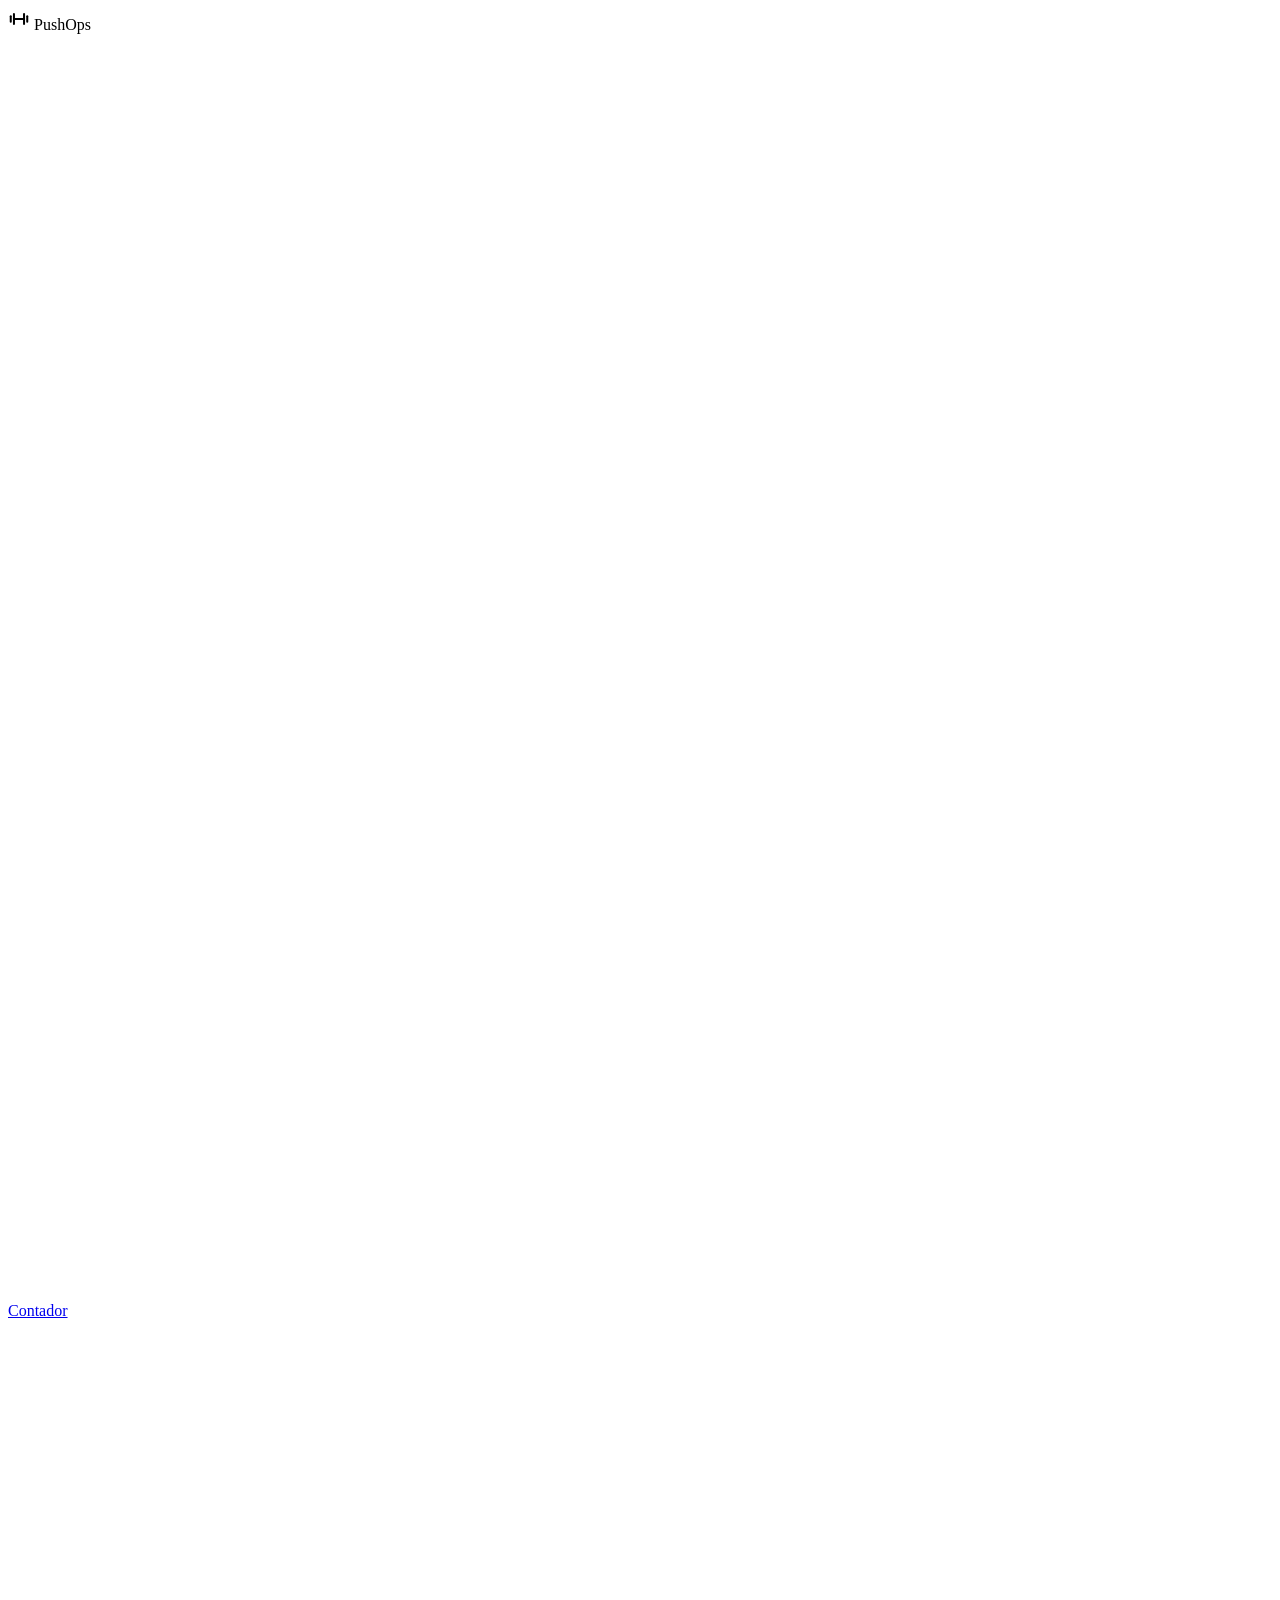
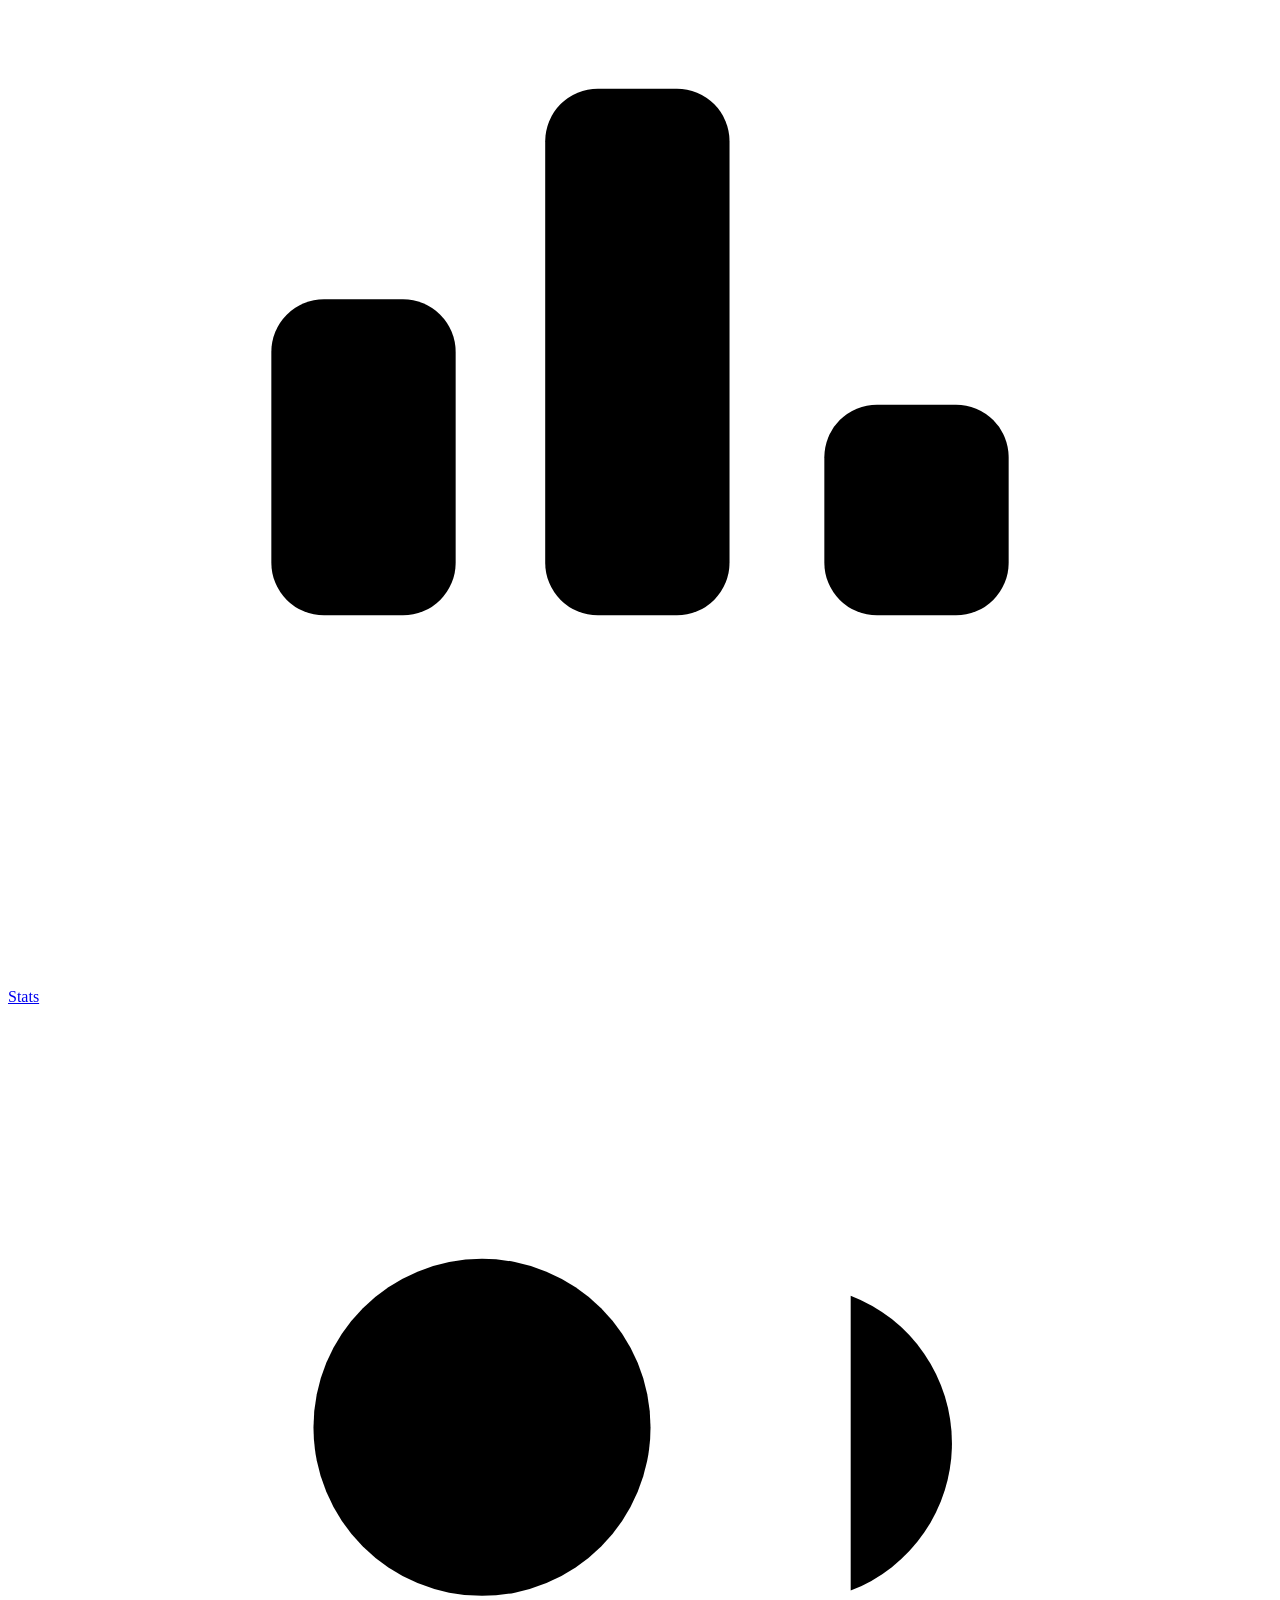
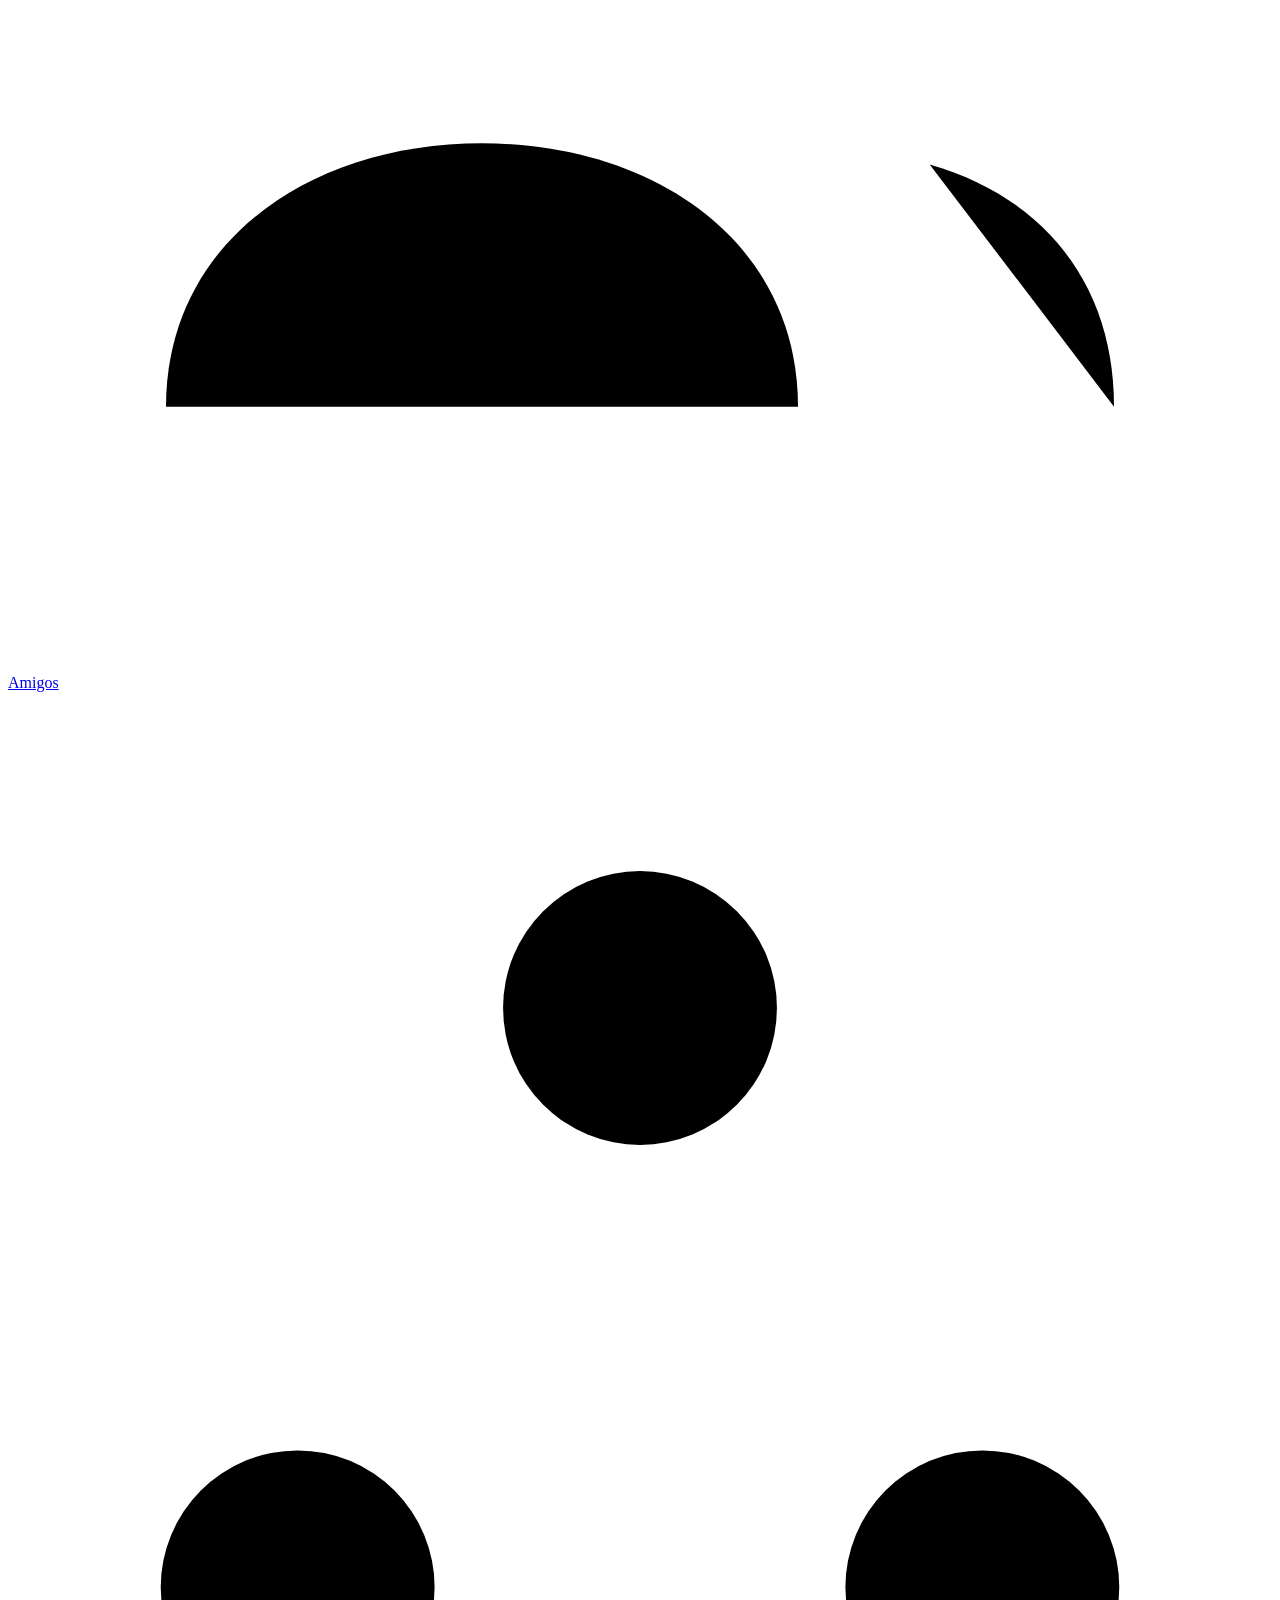
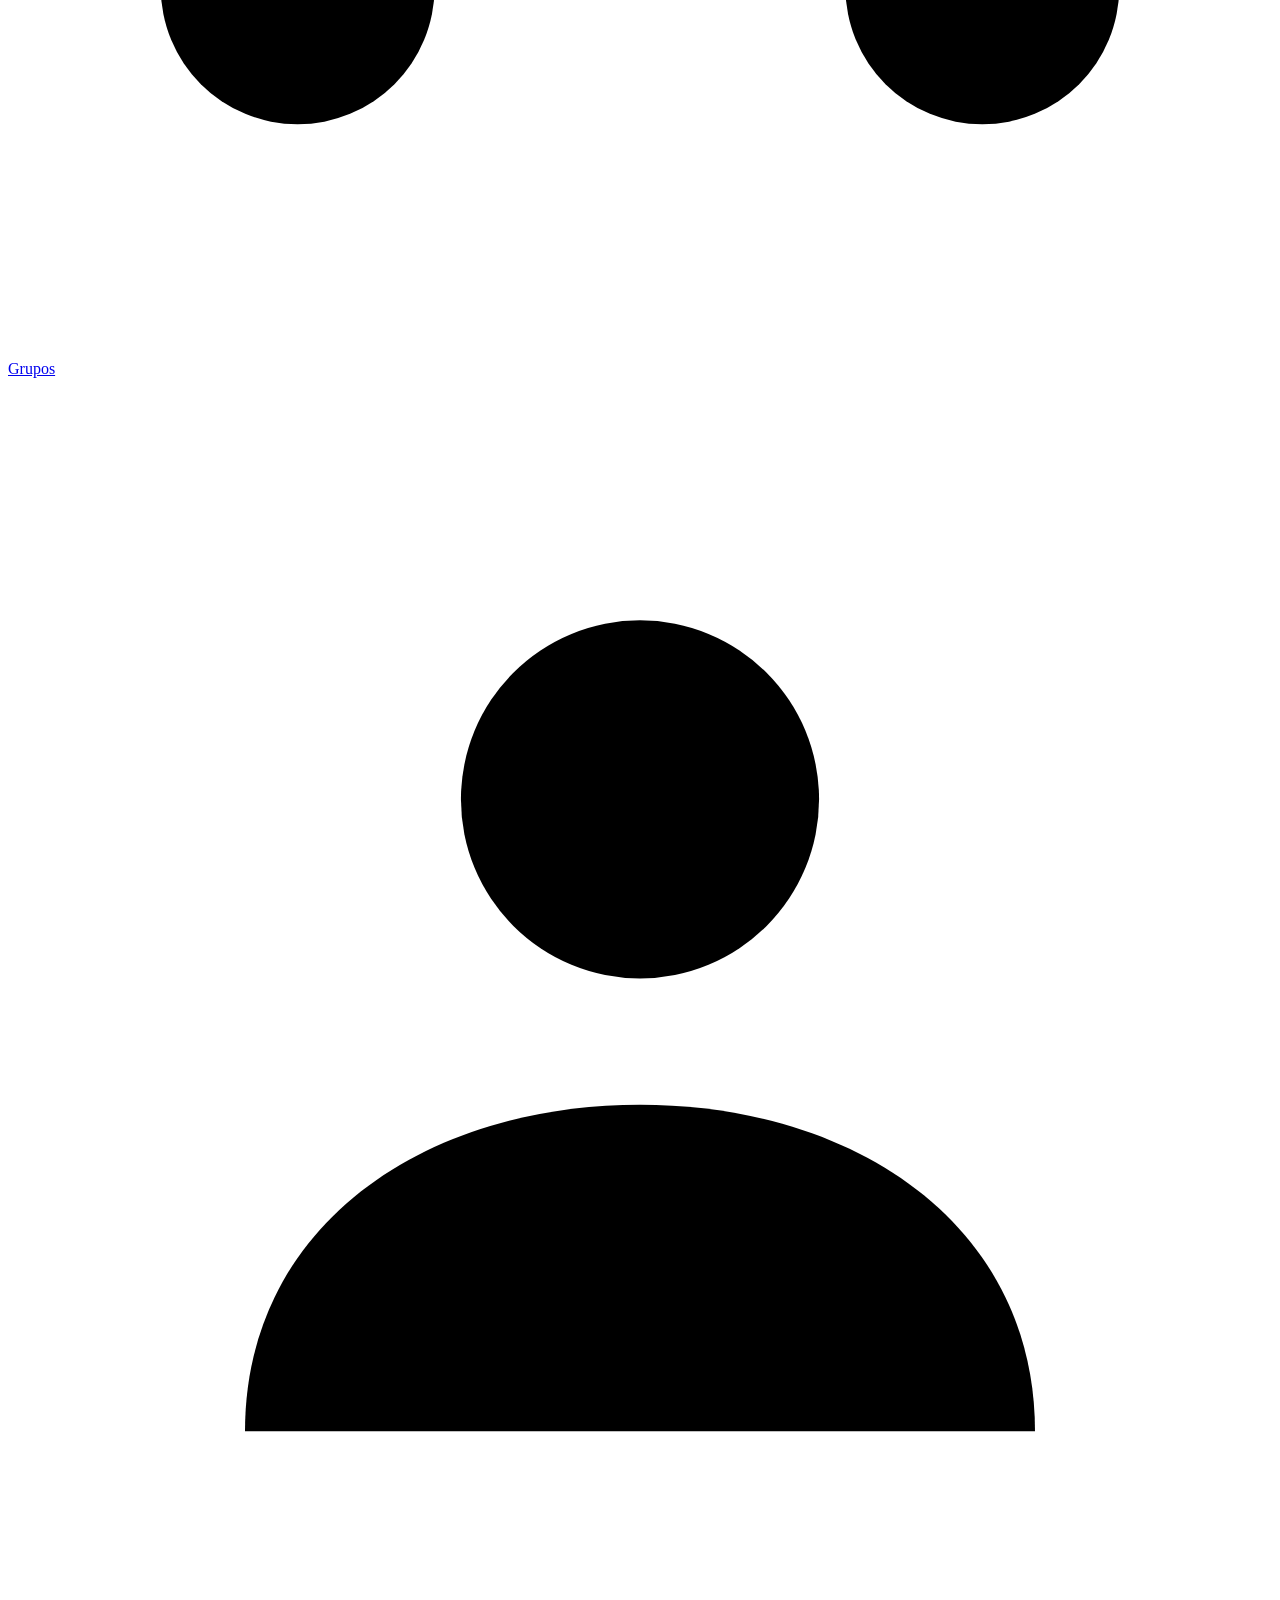
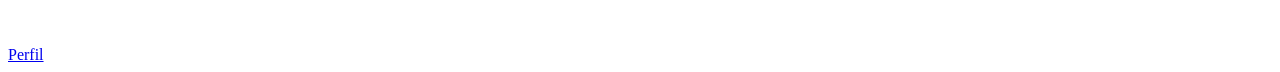
==== web/index.html @ f1cfe890 "PushOps v1: contador de flexiones con cámara para Telegram Mini Apps Telegram Mini App que cuenta fl" ====
<!DOCTYPE html>
<html lang="es">
<head>
<meta charset="utf-8">
<meta name="viewport" content="width=device-width, initial-scale=1, maximum-scale=1, viewport-fit=cover, user-scalable=no">
<meta name="theme-color" content="#0e1116">
<meta name="description" content="PushOps — cuenta tus flexiones con la cámara y compite con tus amigos.">
<title>PushOps</title>

<script src="https://telegram.org/js/telegram-web-app.js"></script>

<link rel="stylesheet" href="/css/base.css">
<link rel="stylesheet" href="/css/theme.css">
<link rel="stylesheet" href="/css/layout.css">
<link rel="stylesheet" href="/css/components.css">
<link rel="stylesheet" href="/css/views.css">
</head>
<body>

<div id="app" class="app">
  <header id="topbar" class="topbar">
    <div class="topbar__brand">
      <span class="topbar__logo" aria-hidden="true">
        <svg viewBox="0 0 24 24" width="22" height="22" fill="none" stroke="currentColor" stroke-width="2.2" stroke-linecap="round" stroke-linejoin="round">
          <path d="M6.5 6.5v11"/><path d="M17.5 6.5v11"/><path d="M3 9v6"/><path d="M21 9v6"/><path d="M6.5 12h11"/>
        </svg>
      </span>
      <span class="topbar__title">PushOps</span>
    </div>
    <div class="topbar__nick" id="topbar-nick" hidden></div>
  </header>

  <main id="view" class="view" role="main"></main>

  <nav id="tabbar" class="tabbar" aria-label="Navegación principal">
    <a class="tabbar__item" href="#/counter" data-tab="counter">
      <svg viewBox="0 0 24 24" aria-hidden="true"><path d="M4 20v-6M10 20V9M16 20v-9M22 20V5"/></svg>
      <span>Contador</span>
    </a>
    <a class="tabbar__item" href="#/stats" data-tab="stats">
      <svg viewBox="0 0 24 24" aria-hidden="true"><path d="M3 20h18"/><rect x="5" y="11" width="3.5" height="6" rx="1"/><rect x="10.2" y="7" width="3.5" height="10" rx="1"/><rect x="15.5" y="13" width="3.5" height="4" rx="1"/></svg>
      <span>Stats</span>
    </a>
    <a class="tabbar__item" href="#/friends" data-tab="friends">
      <svg viewBox="0 0 24 24" aria-hidden="true"><circle cx="9" cy="8" r="3.2"/><path d="M3 19c0-3.1 2.7-5 6-5s6 1.9 6 5"/><path d="M16 5.5a3 3 0 0 1 0 5.6"/><path d="M17.5 14.4c2.1.6 3.5 2.2 3.5 4.6"/></svg>
      <span>Amigos</span>
    </a>
    <a class="tabbar__item" href="#/groups" data-tab="groups">
      <svg viewBox="0 0 24 24" aria-hidden="true"><circle cx="12" cy="6" r="2.6"/><circle cx="5.5" cy="17" r="2.6"/><circle cx="18.5" cy="17" r="2.6"/><path d="M10.3 8 6.9 14.6M13.7 8l3.4 6.6M8.1 17h7.8"/></svg>
      <span>Grupos</span>
    </a>
    <a class="tabbar__item" href="#/profile" data-tab="profile">
      <svg viewBox="0 0 24 24" aria-hidden="true"><circle cx="12" cy="8" r="3.4"/><path d="M4.5 20c0-3.9 3.4-6.2 7.5-6.2s7.5 2.3 7.5 6.2"/></svg>
      <span>Perfil</span>
    </a>
  </nav>
</div>

<div id="toasts" class="toasts" aria-live="polite"></div>
<div id="modal-root"></div>

<script type="module" src="/js/main.js"></script>
</body>
</html>
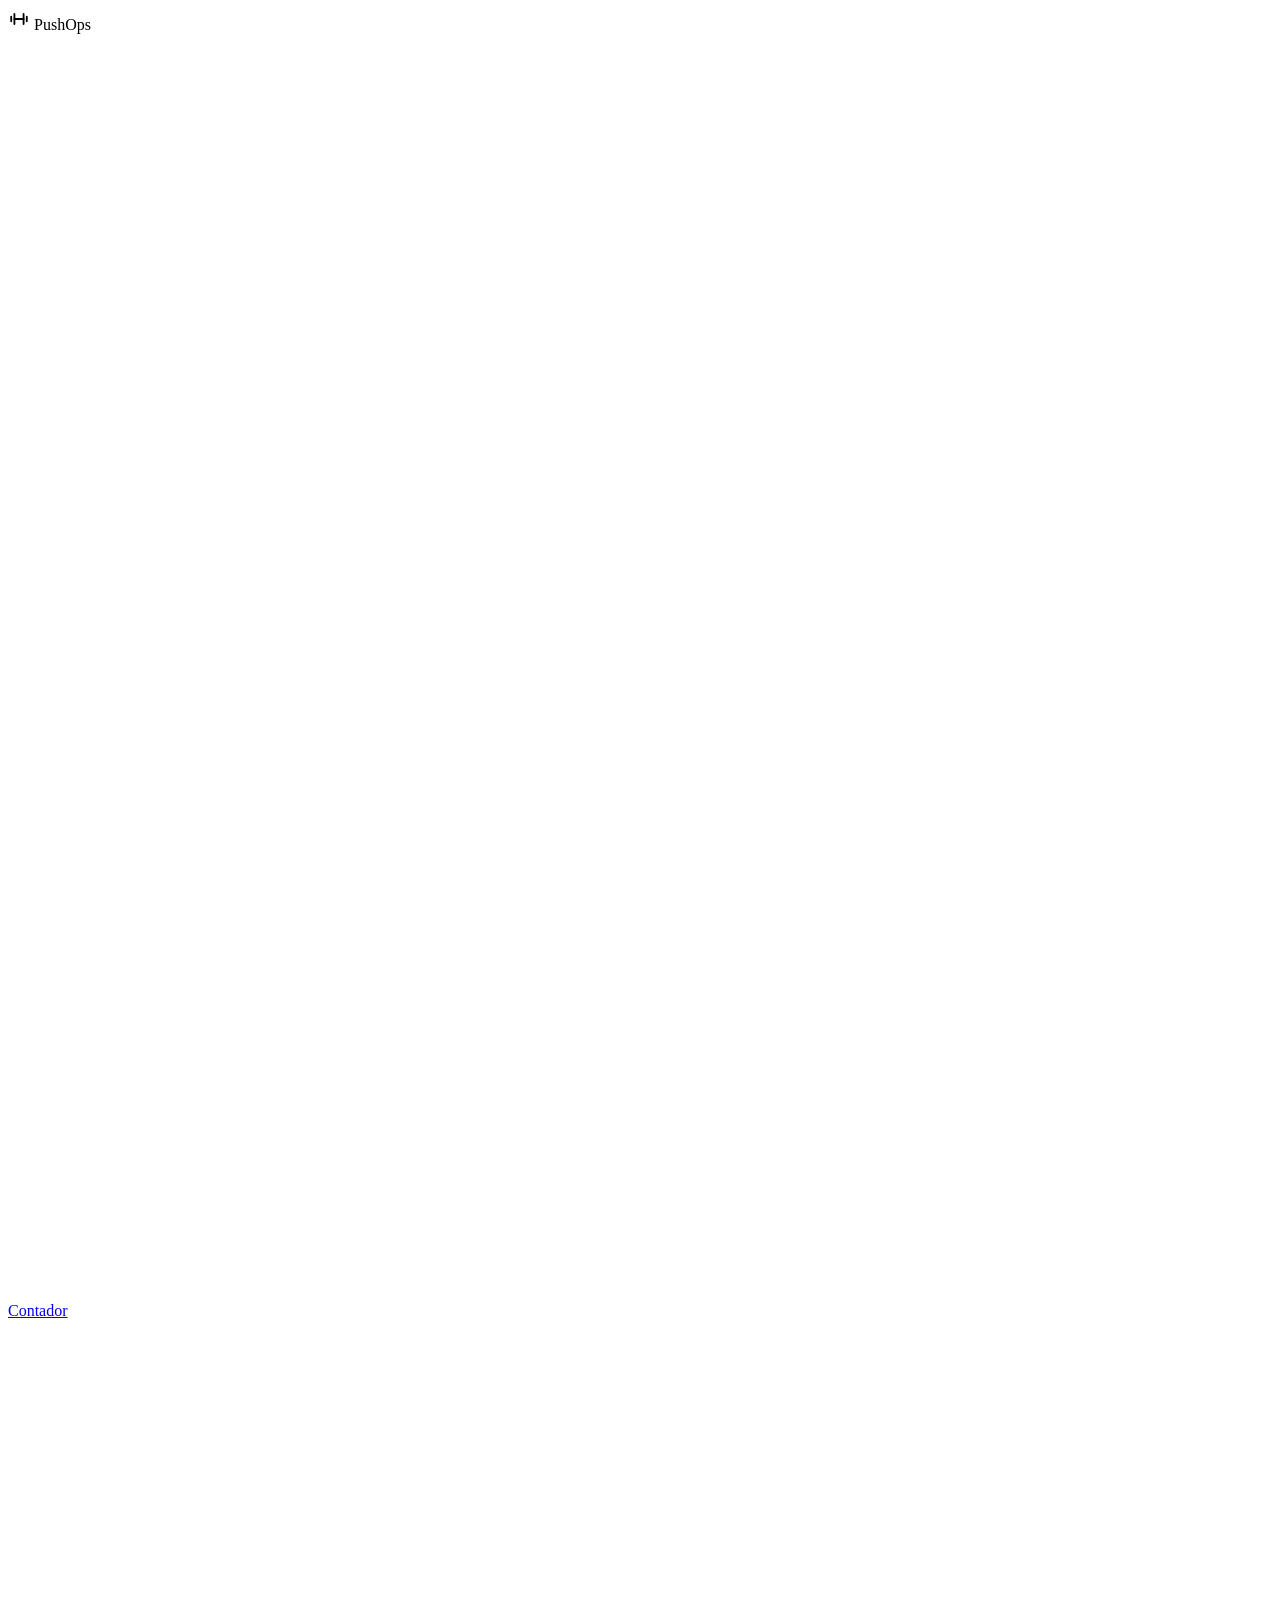
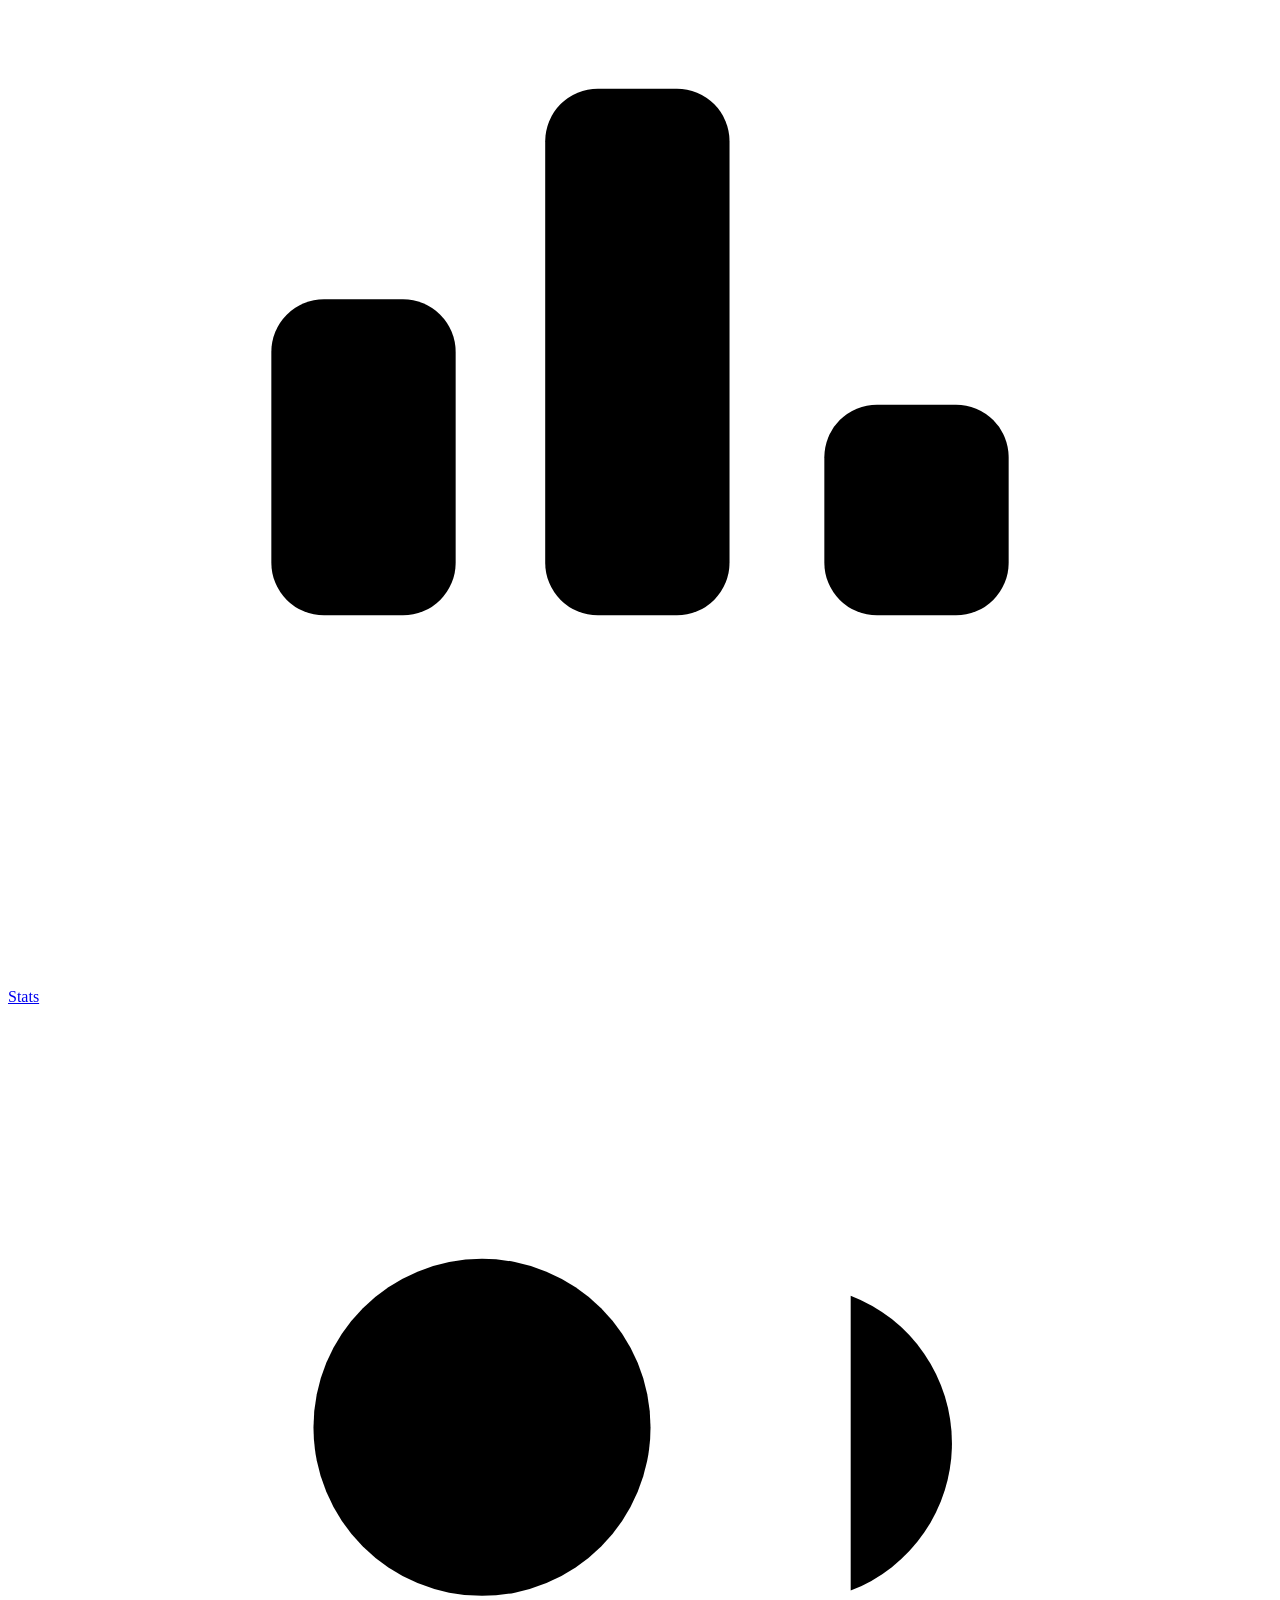
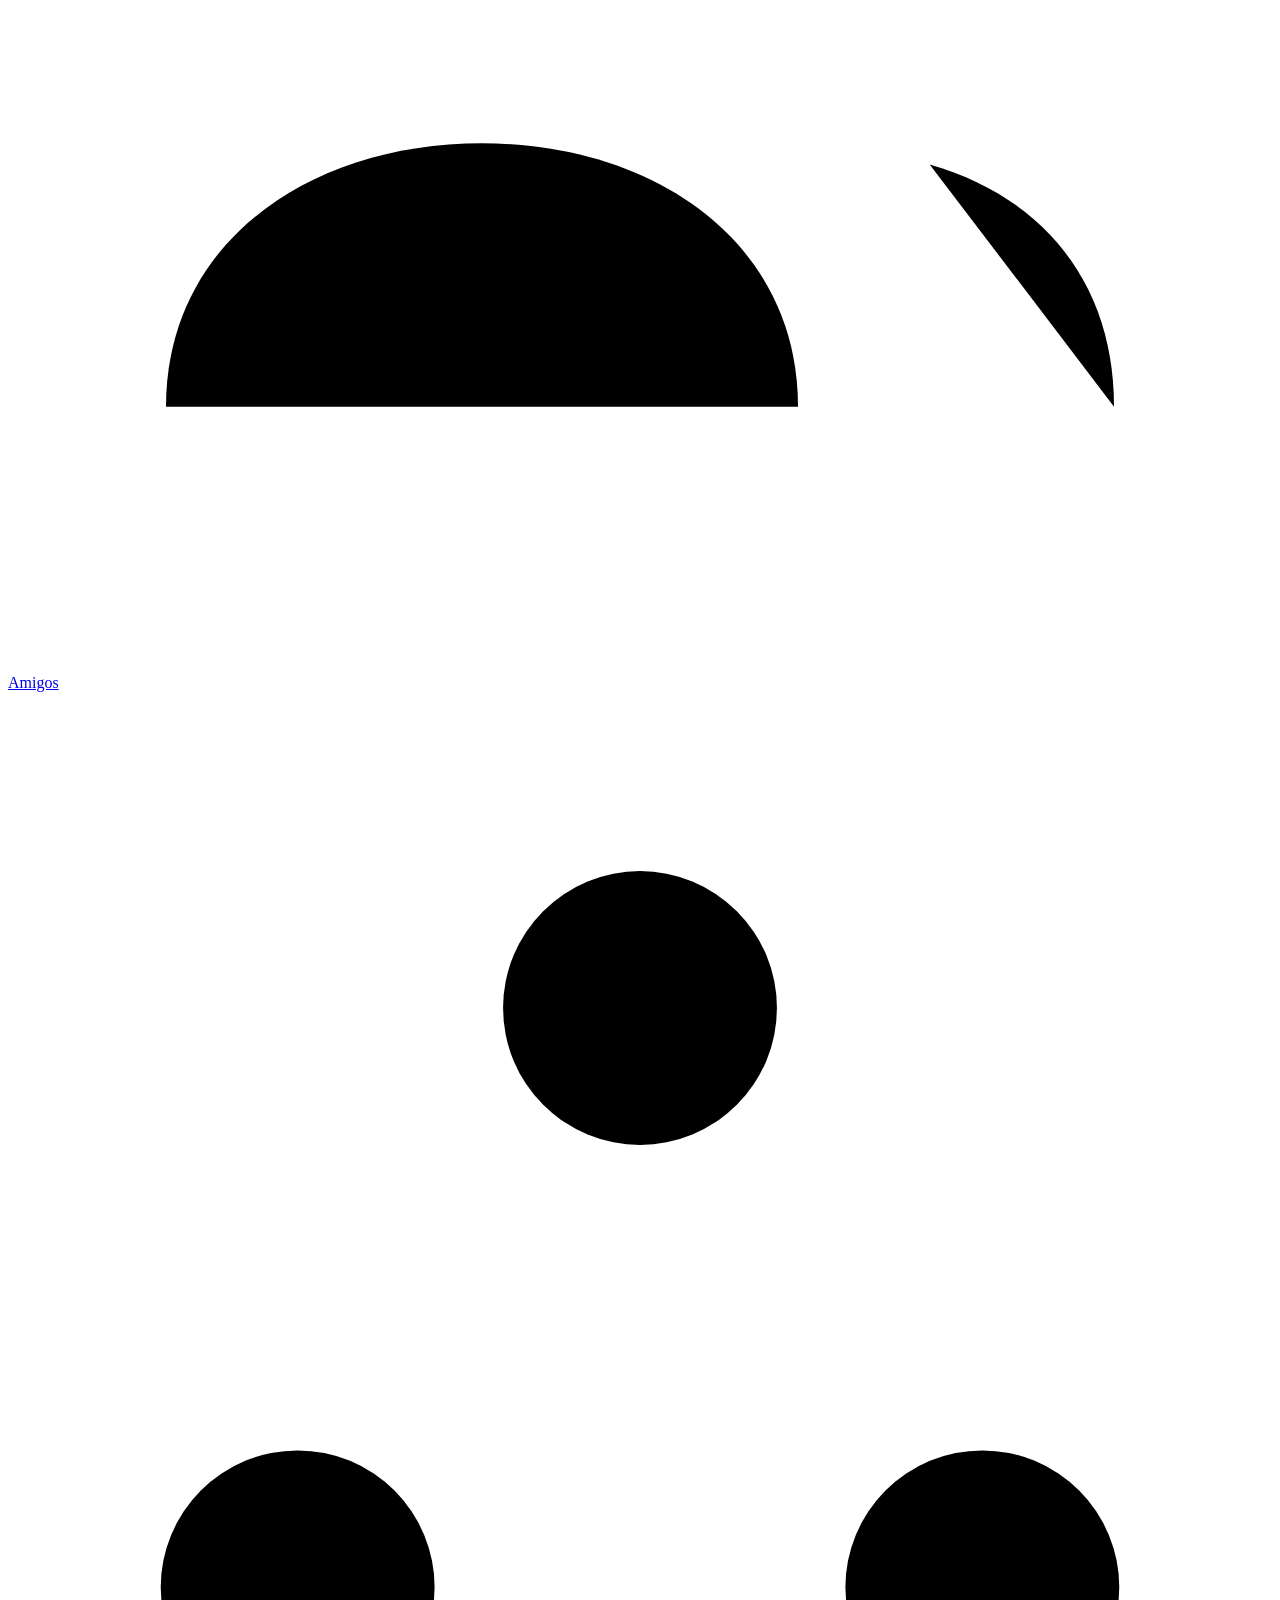
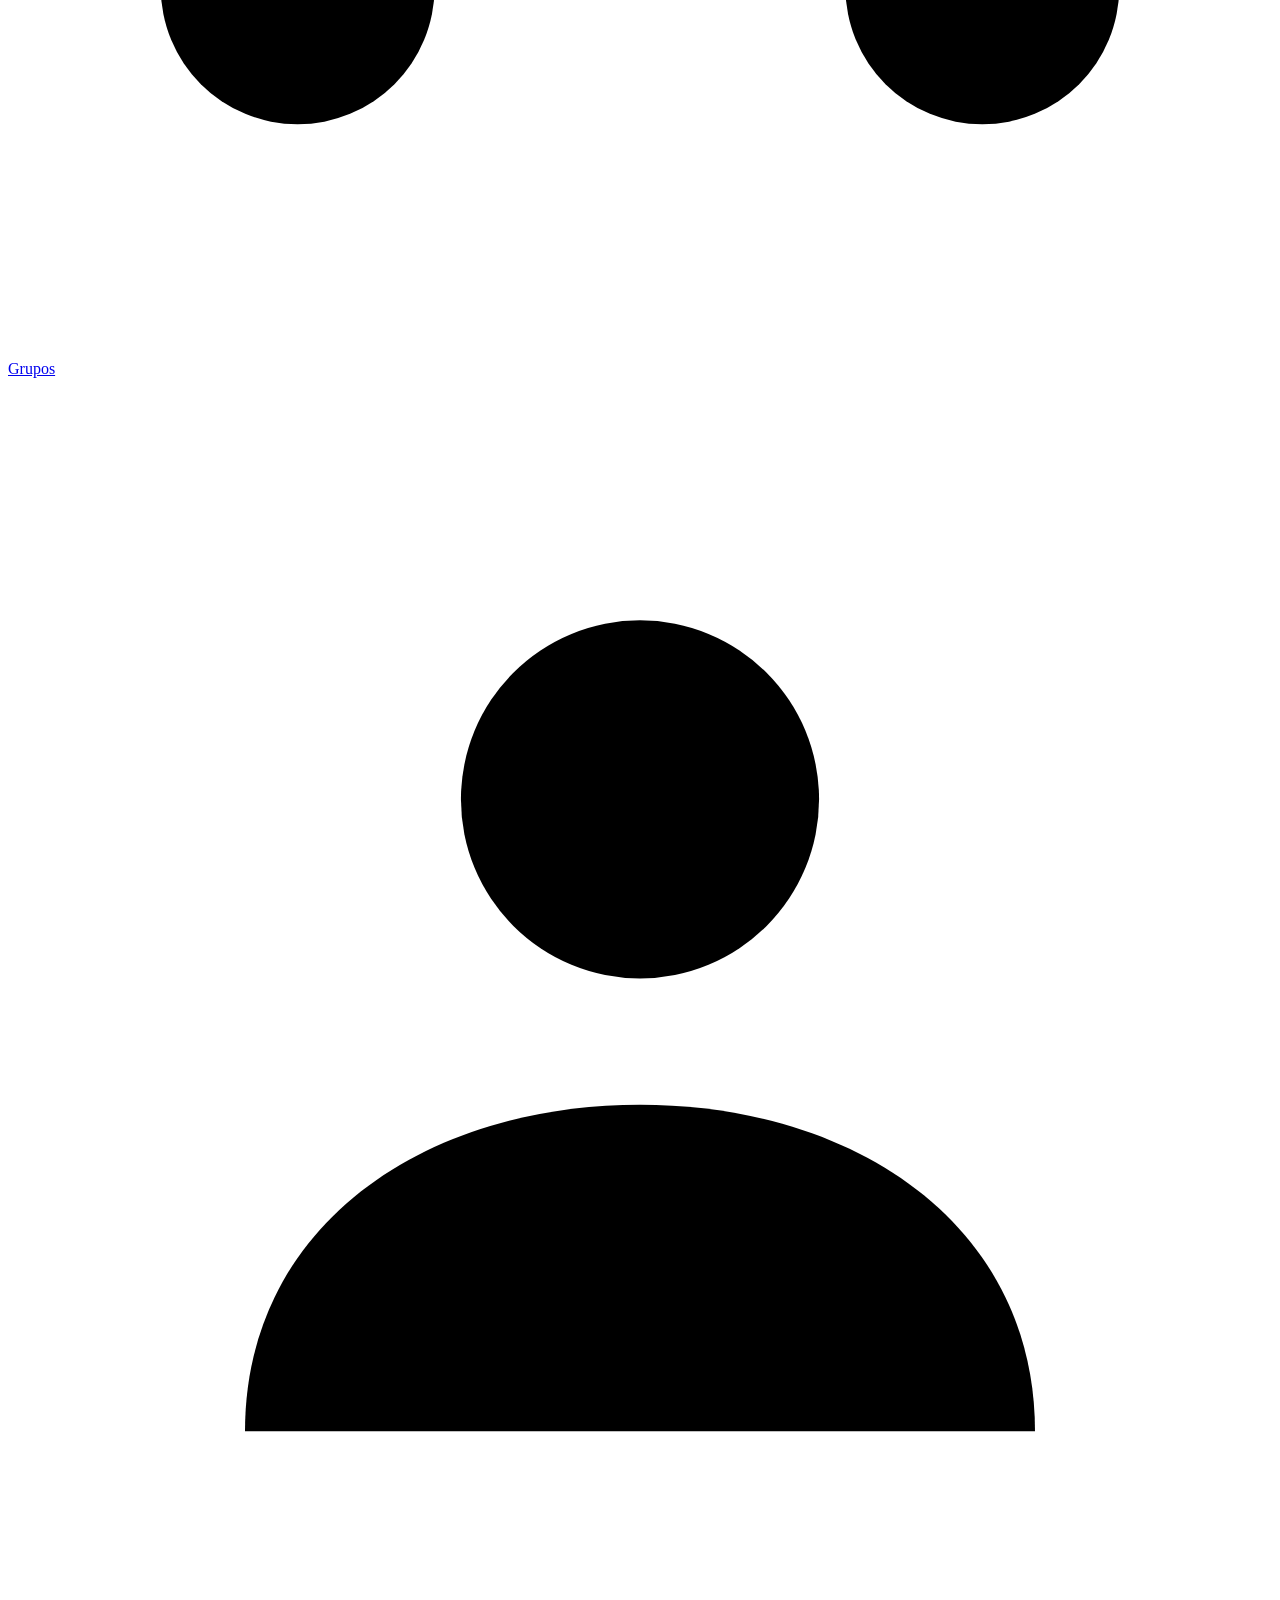
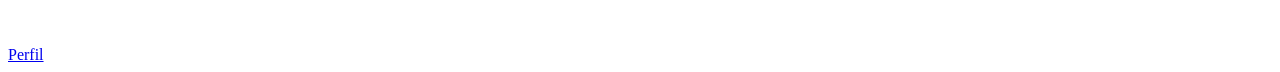
==== commit a84e4aa0: "Arregla la UI: "null" en pantalla, modales que no guardan y áreas seguras Cuatro cosas que se veían " ====
--- a/web/index.html
+++ b/web/index.html
@@ -21,8 +21,12 @@
   <header id="topbar" class="topbar">
     <div class="topbar__brand">
       <span class="topbar__logo" aria-hidden="true">
-        <svg viewBox="0 0 24 24" width="22" height="22" fill="none" stroke="currentColor" stroke-width="2.2" stroke-linecap="round" stroke-linejoin="round">
-          <path d="M6.5 6.5v11"/><path d="M17.5 6.5v11"/><path d="M3 9v6"/><path d="M21 9v6"/><path d="M6.5 12h11"/>
+        <svg viewBox="0 0 24 24" width="22" height="22" fill="none" stroke="currentColor" stroke-width="2" stroke-linecap="round" stroke-linejoin="round">
+          <path d="M3.5 9.5v5"/>
+          <path d="M7 6.5v11"/>
+          <path d="M17 6.5v11"/>
+          <path d="M20.5 9.5v5"/>
+          <path d="M7 12h10"/>
         </svg>
       </span>
       <span class="topbar__title">PushOps</span>
